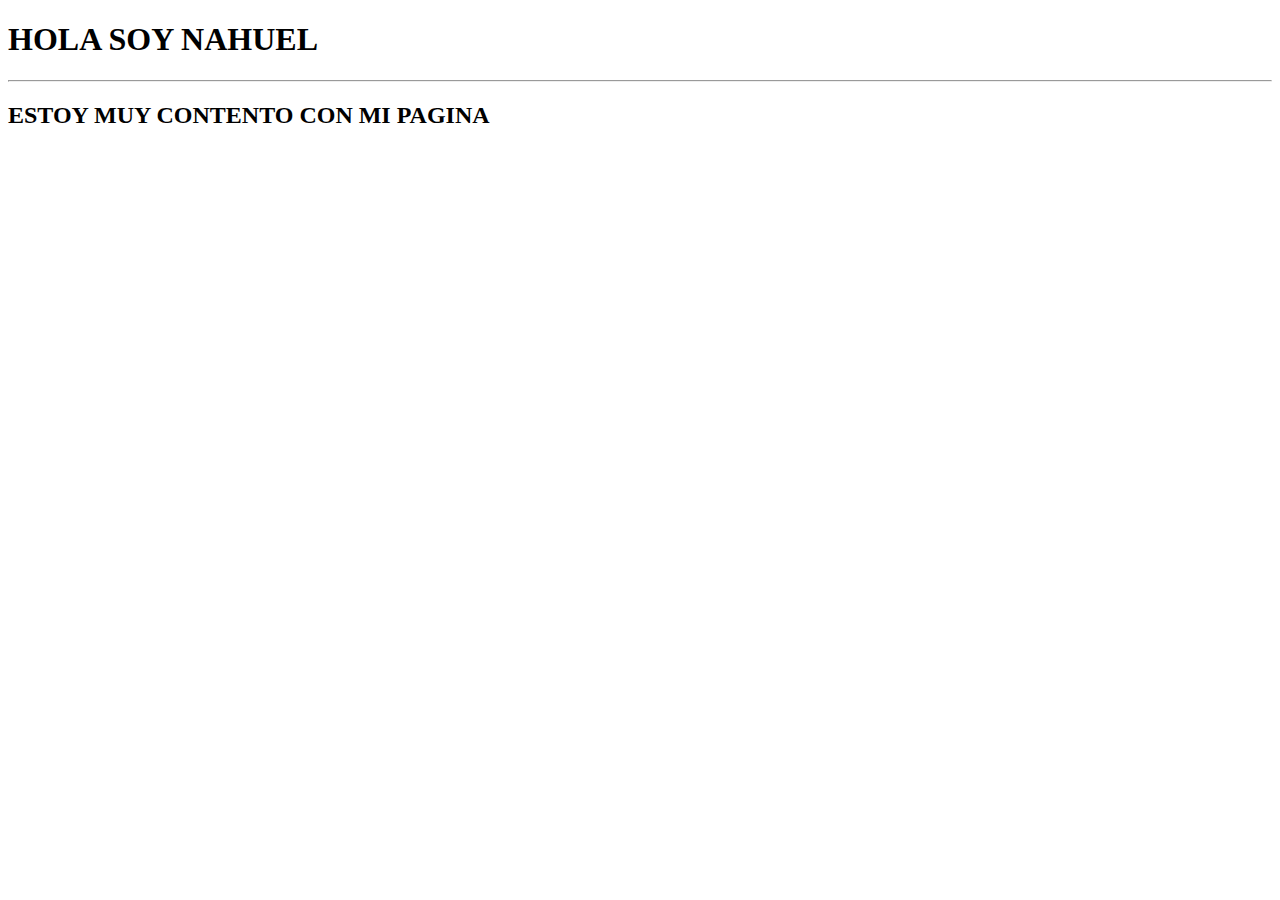
==== index.html @ b6d06f64 "MI PRIMERA PAGINA WEB" ====
<!DOCTYPE html>
<html lang="en">
<head>
    <meta charset="UTF-8">
    <meta name="viewport" content="width=device-width, initial-scale=1.0">
    <title>Document</title>
</head>
<body>
    <h1>HOLA SOY NAHUEL</h1>
    <hr />
    <h2>ESTOY MUY CONTENTO CON MI PAGINA</h2>
</body>
</html>
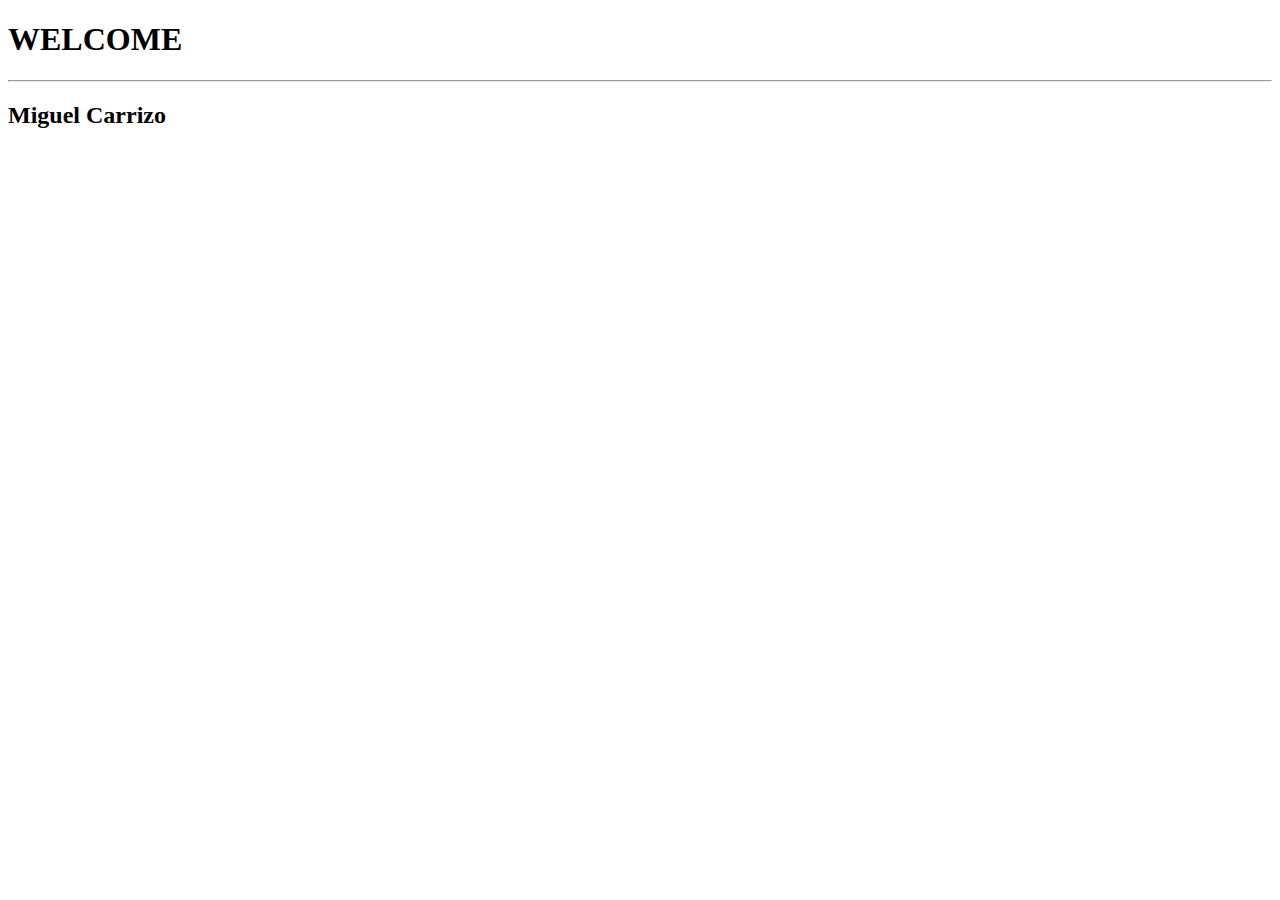
==== commit 8956da80: "Update index.html" ====
--- a/index.html
+++ b/index.html
@@ -6,8 +6,8 @@
     <title>Document</title>
 </head>
 <body>
-    <h1>HOLA SOY NAHUEL</h1>
+    <h1>WELCOME</h1>
     <hr />
-    <h2>ESTOY MUY CONTENTO CON MI PAGINA</h2>
+    <h2>Miguel Carrizo</h2>
 </body>
 </html>
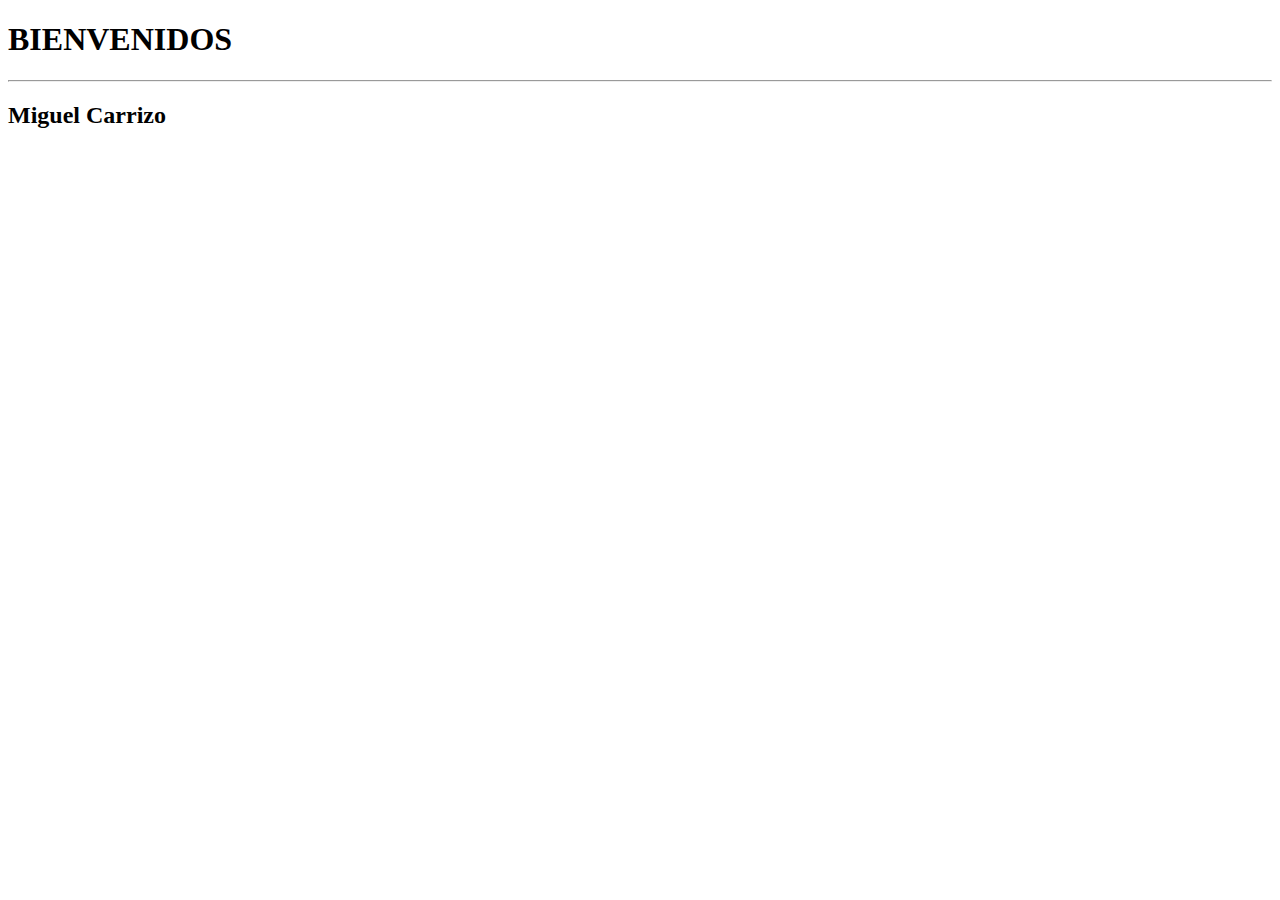
==== commit 2ff60560: "cambio index.html" ====
--- a/index.html
+++ b/index.html
@@ -6,7 +6,7 @@
     <title>Document</title>
 </head>
 <body>
-    <h1>WELCOME</h1>
+    <h1>BIENVENIDOS</h1>
     <hr />
     <h2>Miguel Carrizo</h2>
 </body>
